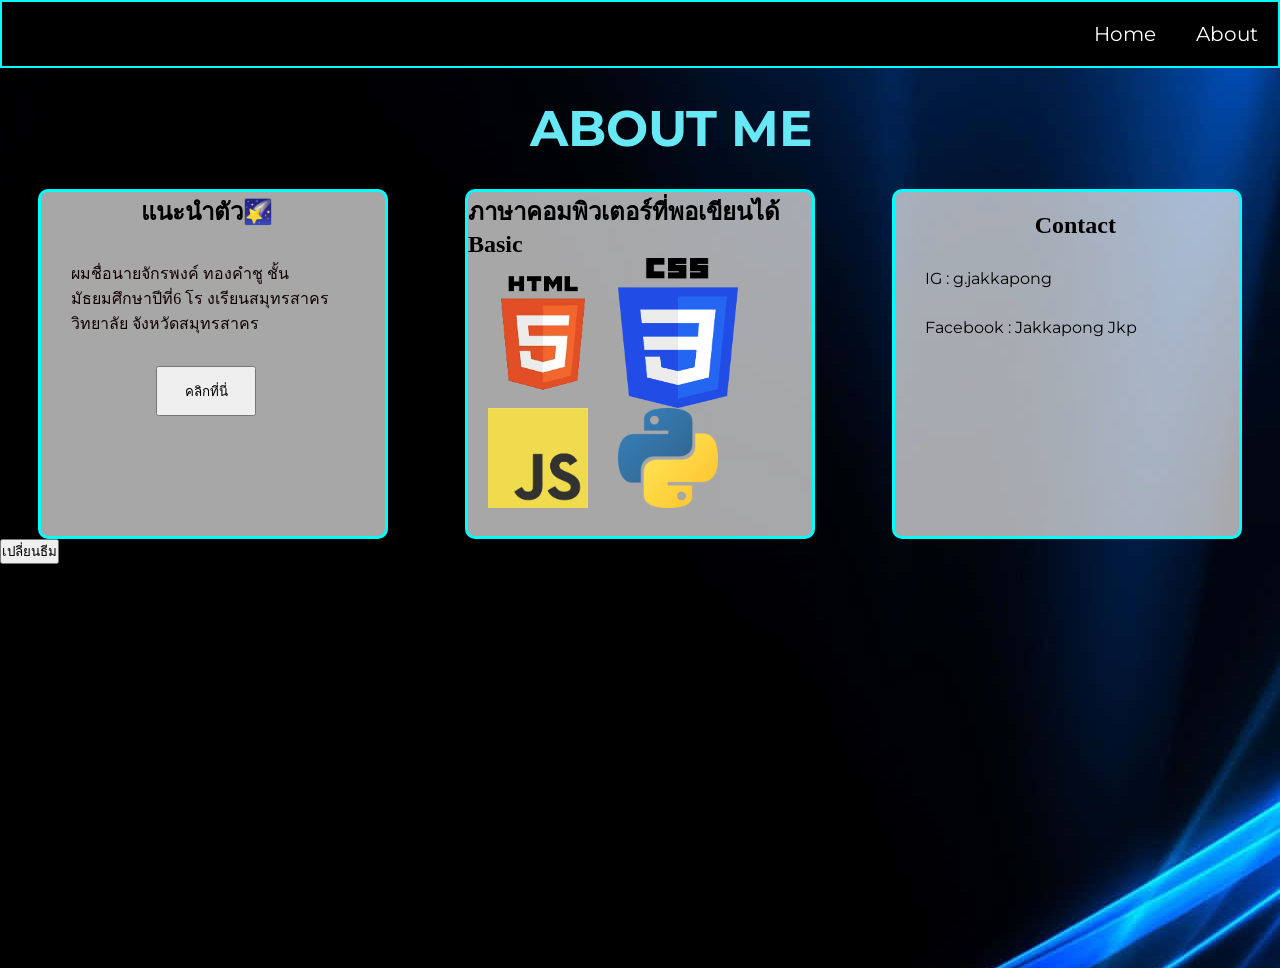
==== about.html @ 7283f851 "hi" ====
<!DOCTYPE html>
<html lang="en">
<head>
    <meta charset="UTF-8">
    <meta name="viewport" content="width=device-width, initial-scale=1.0">
    <title>Document</title>
    <link rel="stylesheet" href="style.css">
    <link rel="preconnect" href="https://fonts.googleapis.com">
    <link rel="preconnect" href="https://fonts.gstatic.com" crossorigin>
    <link href="https://fonts.googleapis.com/css2?family=Montserrat:ital,wght@0,100..900;1,100..900&display=swap" rel="stylesheet">
    <link rel="stylesheet" href="https://cdnjs.cloudflare.com/ajax/libs/font-awesome/4.7.0/css/font-awesome.min.css">

</head>
<body>
    <!-- Bar -->
    <div class="navbar">
            <div class="in-navbar">
                <a href="index.html">Home</a>
            </div>
            <div class="in-navbar">
                <a href="about.html">About</a>
            </div>
    </div>
<!-- About me page -->
<div class="bigall">
    <div class="background">
        <h1 id="aboutme">ABOUT ME</h1>
        <div class="oo">
        <div class="me">
            <h3 class="h3page3">แนะนำตัว🌠</h3>
            <p class="text-page">ผมชื่อนายจักรพงค์ ทองคำชู ชั้นมัธยมศึกษาปีที่6 โร   งเรียนสมุทรสาครวิทยาลัย จังหวัดสมุทรสาคร <br></p>
            <button id="click">คลิกที่นี่</button>
        </div>
        <div class="me">
            <h3 class="h3page2">ภาษาคอมพิวเตอร์ที่พอเขียนได้ Basic</h3>
            <div class="box">
                <img src="images-removebg-preview.png" alt="" class="html">
                <img src="CSS3_logo_and_wordmark.svg.png" alt="" class="css">
            </div>
            <div class="box">
                <img src="JavaScript-logo (1).png" alt="" class="JavaScript">
                <img src="Python-logo-notext.svg.png" alt="" class="python">
            </div>
        </div>
        <div class="me">
            <h3 class="h3page1">Contact</h3>
            <p class="Contact">IG : <span>g.jakkapong</span></p>
            <p class="Contact">Facebook : <span>Jakkapong Jkp</span></p>
            

        </div>
        </div>
        <button id="click1">เปลี่ยนธีม</button>
    </div>
</div>


<script src="script.js"></script>
</body>
</html>
---- style.css ----
*{
    margin: 0;
    padding: 0;
    box-sizing: border-box;
}
body{
    height: 100dvh;
}

.navbar{
    background-color: black;
    display: flex;
    justify-content: flex-end;
    border: 2px solid aqua;

}
.in-navbar{
    font-family: "Montserrat", sans-serif;
    font-size: 20px;
    padding: 20px;
    color: rgb(250, 250, 250);
}
.logo{
    font-size: 20px;
    color: #ffffff;
}
a {

    text-decoration: none;
    color: #ffffff;
}
.in-navbar:hover{
    background-color: aqua;
    color: #ffffff;
    transform: scale(1.1)

}
/*Home Page  */
.homepage{
    background-image: url(rgb-background.jpg);
    height: 100%;
    display: flex;
    column-gap: 50px;
    justify-content: center;
    align-items: center;
}
.imagegun:hover{
     transform: scale(1.1)
}
#img{
    width: 500px;
    height: 500px;
    border-radius: 50%;
    border: 3px solid aqua;
}
#hi{
    color: #ffffff;

}
#name{
    color: aqua;
}
.shot-text{
    font-family: "Montserrat", sans-serif;  
    color: #ffffff;
}

/* About Me page */

.background{
    background-image: url(rgb-background.jpg);
    height: 100vh;
}
.oo{
    display: flex;
    justify-content: space-around;
}
#aboutme{
    font-family: "Montserrat", sans-serif;
    font-size: 50px;
    margin-left: 500px;
    padding: 30px;
}
.html-css-javascrip-python{
    width: 100px;
    height: 100px;
}
.h3page1{
    font-size: 24px;
    margin: 20px;
    color: rgb(0, 0, 0);
    margin-left: 140px;
    
}
.h3page2{
    font-size: 24px;
    color: rgb(0, 0, 0);
    
}
.h3page3{
    font-size: 24px;
    color: rgb(0, 0, 0);
    margin-left: 100px;
}
#aboutme{
    color: #67e8f4;
}
.text-page{
    color: #100000; 
    margin: 30px;   
}
.me{
    width: 350px;
    height: 350px;
    background-color: rgba(255, 255, 255, 0.653);
    border-radius: 10px;
    border: 3px solid aqua;
}
.me:hover{
    background-color: #ffffff;
    transform: scale(1.1)
}
.box{
    display: flex;
}
.html{
    width: 150px;
    height: 150px;
}
.css{
    width: 120px;
    height: 150px;
}
.JavaScript{
    width: 100px;
    height: 100px;
    margin-left: 20px;
}
.python{
    width: 100px;
    height: 100px;
    margin-left: 30PX;
}
.Contact{
     font-family: "Montserrat", sans-serif;
     margin: 30px;
}
#click{
    margin-left: 115px;
    width: 100px;
    height: 50px;
    color: #000000;
}
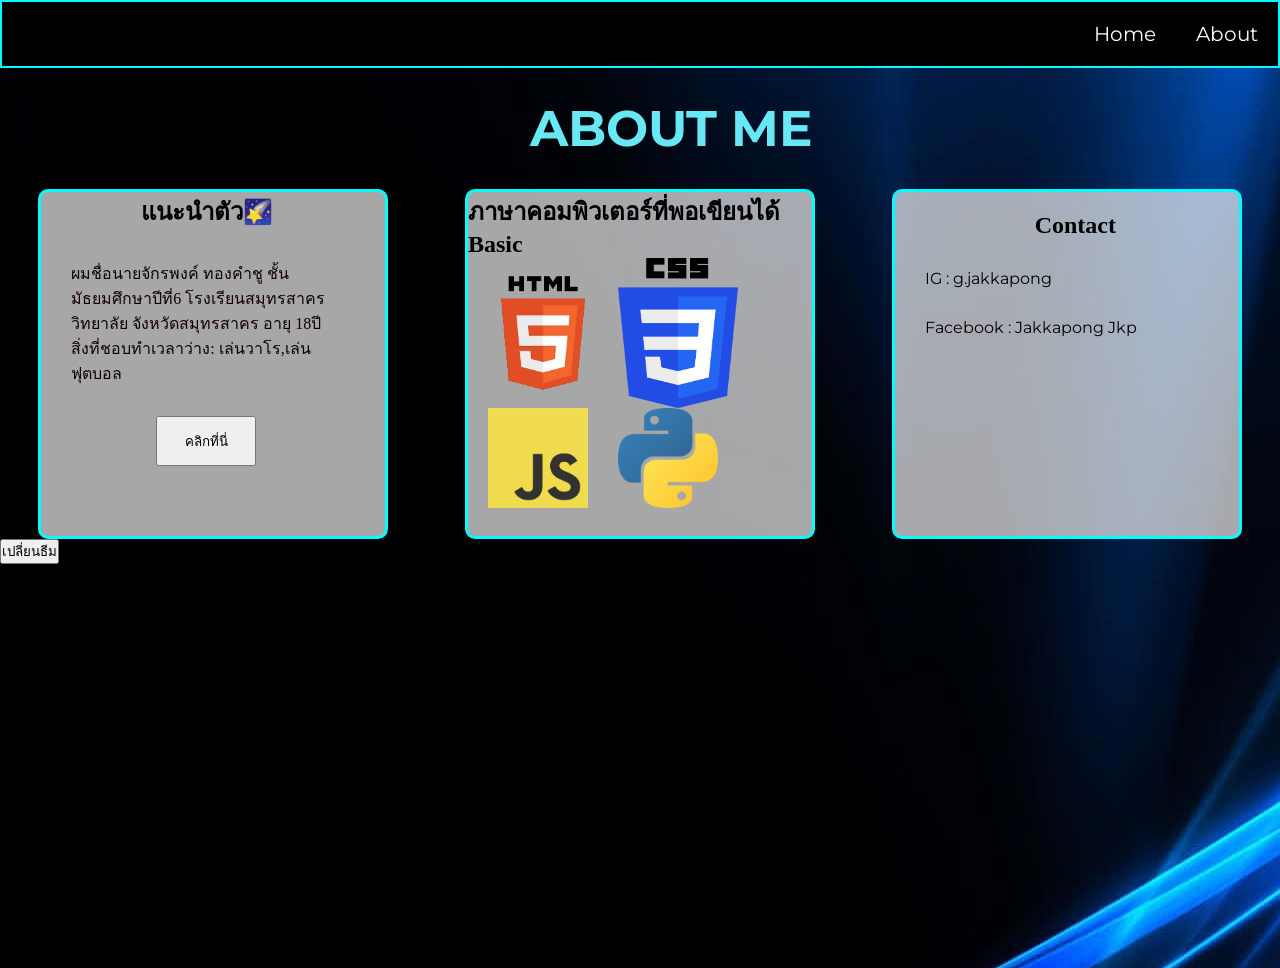
==== commit 24492b78: "hi" ====
--- a/about.html
+++ b/about.html
@@ -28,7 +28,7 @@
         <div class="oo">
         <div class="me">
             <h3 class="h3page3">แนะนำตัว🌠</h3>
-            <p class="text-page">ผมชื่อนายจักรพงค์ ทองคำชู ชั้นมัธยมศึกษาปีที่6 โร   งเรียนสมุทรสาครวิทยาลัย จังหวัดสมุทรสาคร <br></p>
+            <p class="text-page">ผมชื่อนายจักรพงค์ ทองคำชู ชั้นมัธยมศึกษาปีที่6 โรงเรียนสมุทรสาครวิทยาลัย จังหวัดสมุทรสาคร อายุ 18ปี <br>สิ่งที่ชอบทำเวลาว่าง: เล่นวาโร,เล่นฟุตบอล</p>
             <button id="click">คลิกที่นี่</button>
         </div>
         <div class="me">
